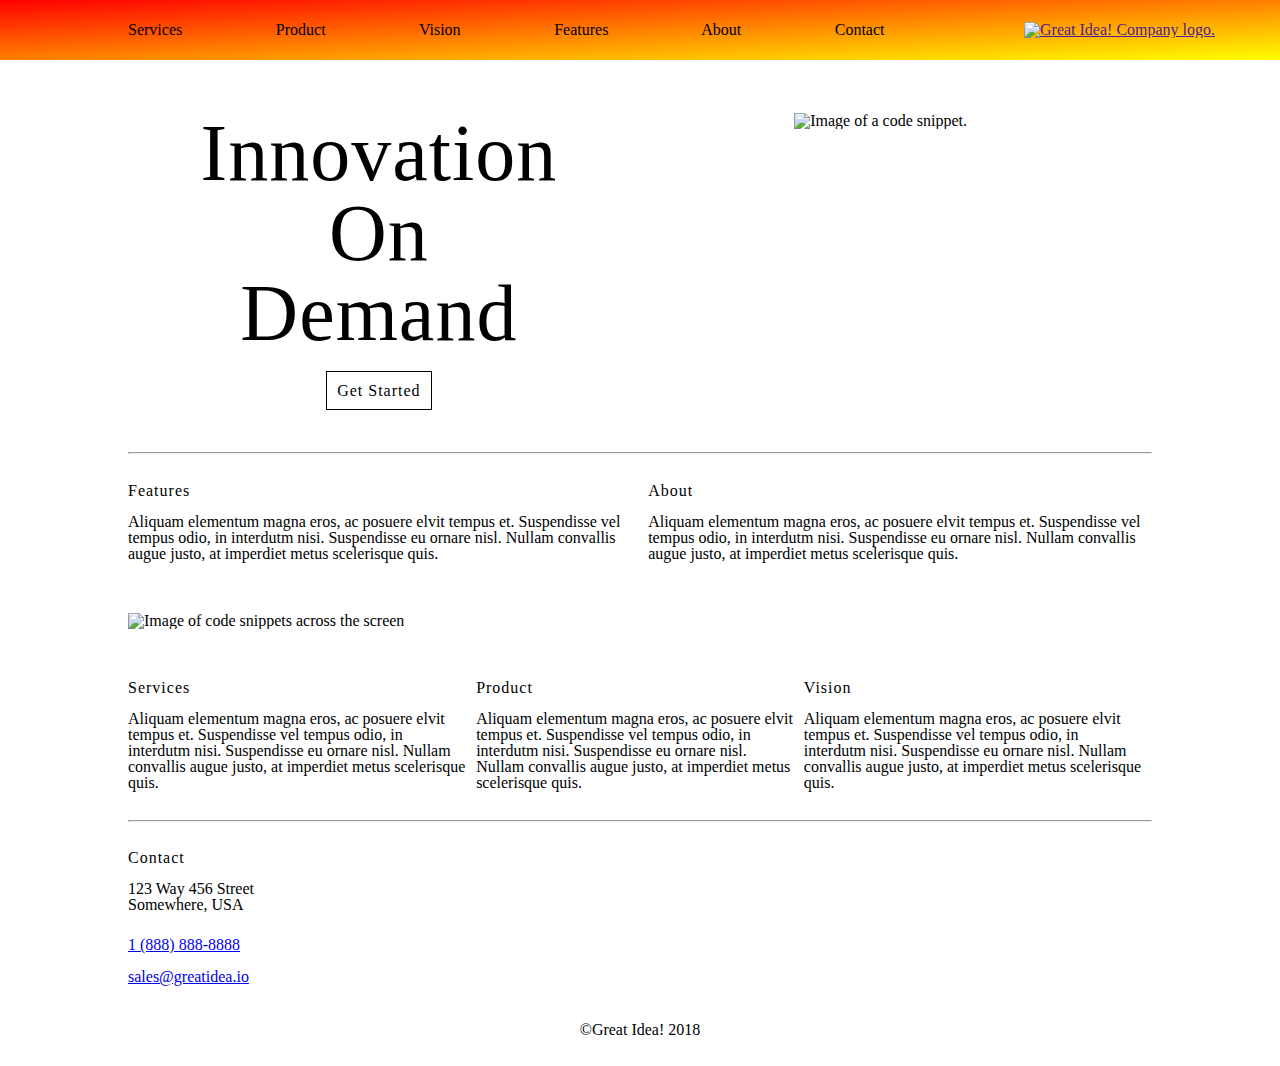
==== great-idea/index.html @ a2a4fb3c "fixed index.html with flex / started services.html" ====
<!doctype html>

<html lang="en">

<head>
  <meta charset="utf-8">

  <title>Great Idea!</title>

  <link href="https://fonts.googleapis.com/css?family=Bangers|Titillium+Web" rel="stylesheet">
  <link rel="stylesheet" href="css/index.css">

  <!--[if lt IE 9]>
    <script src="https://cdnjs.cloudflare.com/ajax/libs/html5shiv/3.7.3/html5shiv.js"></script>
  <![endif]-->
</head>

<body>

  <div class="container">

    <header>
      <div class="fixed-nav">
        <nav class="navigation">
          <a href="./services.html">Services</a>
          <a href="">Product</a>
          <a href="">Vision</a>
          <a href="">Features</a>
          <a href="">About</a>
          <a href="">Contact</a>
        </nav>

        <a href=""><img class="logo" src="img/logo.png" alt="Great Idea! Company logo."></a>
      </div>

      <div class="hero">
        <div class="hero-left">
          <h1 class="hero-title">Innovation<br>
            On<br>
            Demand<h1>
              <span><a href="">Get Started</a></span>
        </div>
        <div class="hero-right">
          <img src="img/header-img.png" alt="Image of a code snippet.">
        </div>
      </div>
    </header>

    <hr class="top-line">

    <section class="features">
      <div class="left">
        <h3>Features</h3>
        <p>Aliquam elementum magna eros, ac posuere elvit tempus et. Suspendisse vel tempus odio, in interdutm nisi.
          Suspendisse eu ornare nisl. Nullam convallis augue justo, at imperdiet metus scelerisque quis.</p>
      </div>
      <div class="right">
        <h3>About</h3>
        <p>Aliquam elementum magna eros, ac posuere elvit tempus et. Suspendisse vel tempus odio, in interdutm nisi.
          Suspendisse eu ornare nisl. Nullam convallis augue justo, at imperdiet metus scelerisque quis.</p>
      </div>
    </section>

    <img class="middle-img" src="img/mid-page-accent.jpg" alt="Image of code snippets across the screen">

    <section class="services">
      <div class="left">
        <h3>Services</h3>
        <p>Aliquam elementum magna eros, ac posuere elvit tempus et. Suspendisse vel tempus odio, in interdutm nisi.
          Suspendisse eu ornare nisl. Nullam convallis augue justo, at imperdiet metus scelerisque quis.</p>
      </div>
      <div class="middle">
        <h3>Product</h3>
        <p>Aliquam elementum magna eros, ac posuere elvit tempus et. Suspendisse vel tempus odio, in interdutm nisi.
          Suspendisse eu ornare nisl. Nullam convallis augue justo, at imperdiet metus scelerisque quis.</p>
      </div>
      <div class="left">
        <h3>Vision</h3>
        <p>Aliquam elementum magna eros, ac posuere elvit tempus et. Suspendisse vel tempus odio, in interdutm nisi.
          Suspendisse eu ornare nisl. Nullam convallis augue justo, at imperdiet metus scelerisque quis.</p>
      </div>
    </section>

    <hr class="bottom-line">

    <footer>
      <div class="contact-block">
        <h4>Contact</h4>
        <p>123 Way 456 Street<br>
          Somewhere, USA</p><br>
        <a href="tel:18888888888" class="phone">1 (888) 888-8888</a><br>
        <a href="mailto:ales@greatidea.io" class="email">sales@greatidea.io</a><br>
      </div>
      <p class="copyright">&copy;Great Idea! 2018</p>
    </footer>

  </div>
</body>


</body>

</html>
---- great-idea/css/index.css ----
/* http://meyerweb.com/eric/tools/css/reset/ 
   v2.0 | 20110126
   License: none (public domain)
*/

html, body, div, span, applet, object, iframe,
h1, h2, h3, h4, h5, h6, p, blockquote, pre,
a, abbr, acronym, address, big, cite, code,
del, dfn, em, img, ins, kbd, q, s, samp,
small, strike, strong, sub, sup, tt, var,
b, u, i, center,
dl, dt, dd, ol, ul, li,
fieldset, form, label, legend,
table, caption, tbody, tfoot, thead, tr, th, td,
article, aside, canvas, details, embed, 
figure, figcaption, footer, header, hgroup, 
menu, nav, output, ruby, section, summary,
time, mark, audio, video {
	margin: 0;
	padding: 0;
	border: 0;
	font-size: 100%;
	font: inherit;
	vertical-align: baseline;
}
/* HTML5 display-role reset for older browsers */
article, aside, details, figcaption, figure, 
footer, header, hgroup, menu, nav, section {
	display: block;
}
body {
	line-height: 1;
}
ol, ul {
	list-style: none;
}
blockquote, q {
	quotes: none;
}
blockquote:before, blockquote:after,
q:before, q:after {
	content: '';
	content: none;
}
table {
	border-collapse: collapse;
	border-spacing: 0;
}

/* Set every element's box-sizing to border-box */
* {
    box-sizing: border-box;
}

html, body {
	height: 100%;
	font-family: 'Open Sans', sans-serif;
	font-family: 'Cherry Bomb', cursive;	
}

h1, h2, h3, h4, h5 {
    font-family: 'Open Sans', sans-serif;
	font-family: 'Cherry Bomb', cursive;
    letter-spacing: 1px;
    margin-bottom: 15px;
}

/* Your code starts here! */

.container {
	width: 80%;
	margin: 0 auto;
}

/* HEADER */

.fixed-nav {
	position: fixed;
  	top: 0;
  	left: 0;
  	z-index: 9999;
	width: 100%;
	height: 60px;
	background-image: linear-gradient(to bottom right, red, yellow);
	background-color: #fff;
	display: flex;
	align-items: center;
}

.navigation {
	width: 80%;
	padding-left: 10%;
}

.navigation a {
	width: 10%;
	padding-right: 10%;
	text-decoration: none;
	color: black;
	text-align: center;
}

header .logo {
}

.hero {
	padding-top: 8%;
	display: flex;
}

.hero .hero-left, .hero .hero-right {
	width: 49%;
	padding: 3% 0% 3% 0%;
	text-align: center;
}

.hero-left .hero-title {
	font-size: 5em;
	padding-bottom: 3%;
}

.hero .hero-left span {
	width: 150px;
}

.hero .hero-left span a {
	text-decoration: none;
	font-size: 1em;
	font-weight: normal;
	color: black;
	border: 1px solid black;
	padding: 2%;
}

/* END HEADER */

.features, .services {
	width: 100%;
	display: flex;
}

.features .left, .features .right {
	width: 49.8%;
	padding: 2% 0% 2% 0%;
}

.features .left {
	padding-right: 1%;
}

.features .right {
	padding-left: 1%;
}

.middle-img {
	width: 100%;
	padding: 3% 0% 3% 0%;
}

.services .left, .services .right {
	width: 33%;
	padding: 2% 0% 2% 0%;
}

.services .middle {
	width: 33%;
	padding: 2% 1% 2% 1%;
}

footer {
	width: 100%;
	padding: 2% 0% 2% 0%;
}

.contact-block {
	padding-bottom: 2%;
}

footer a, footer .copyright {
	line-height: 2em;
}

footer .copyright {
	text-align: center;
}
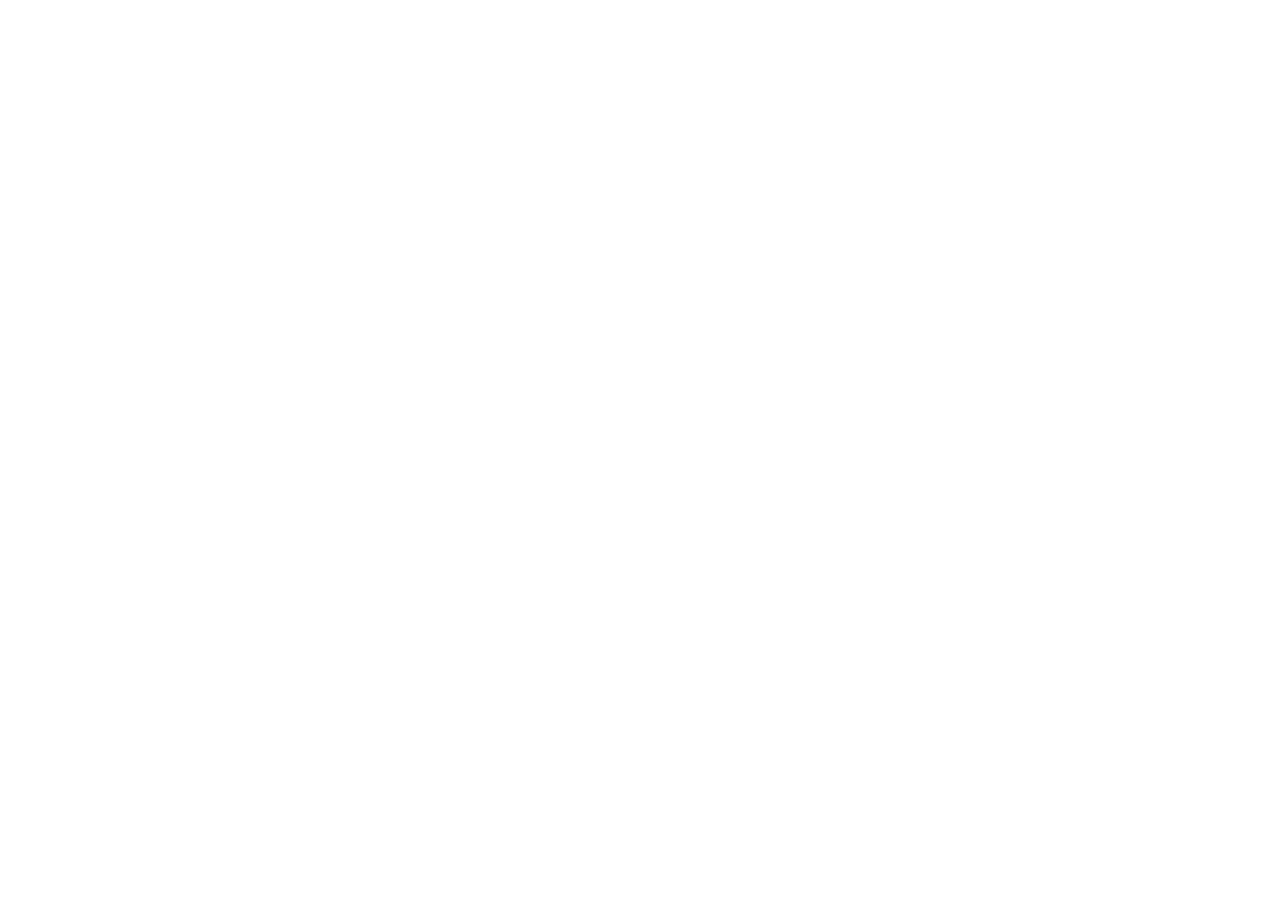
==== commit 33d180ec: "Revert "fixed index.html with flex / started services.html"" ====
--- a/great-idea/index.html
+++ b/great-idea/index.html
@@ -1,7 +1,6 @@
 <!doctype html>
 
 <html lang="en">
-
 <head>
   <meta charset="utf-8">
 
@@ -15,89 +14,10 @@
   <![endif]-->
 </head>
 
-<body>
+  <body>
 
-  <div class="container">
-
-    <header>
-      <div class="fixed-nav">
-        <nav class="navigation">
-          <a href="./services.html">Services</a>
-          <a href="">Product</a>
-          <a href="">Vision</a>
-          <a href="">Features</a>
-          <a href="">About</a>
-          <a href="">Contact</a>
-        </nav>
-
-        <a href=""><img class="logo" src="img/logo.png" alt="Great Idea! Company logo."></a>
-      </div>
-
-      <div class="hero">
-        <div class="hero-left">
-          <h1 class="hero-title">Innovation<br>
-            On<br>
-            Demand<h1>
-              <span><a href="">Get Started</a></span>
-        </div>
-        <div class="hero-right">
-          <img src="img/header-img.png" alt="Image of a code snippet.">
-        </div>
-      </div>
-    </header>
-
-    <hr class="top-line">
-
-    <section class="features">
-      <div class="left">
-        <h3>Features</h3>
-        <p>Aliquam elementum magna eros, ac posuere elvit tempus et. Suspendisse vel tempus odio, in interdutm nisi.
-          Suspendisse eu ornare nisl. Nullam convallis augue justo, at imperdiet metus scelerisque quis.</p>
-      </div>
-      <div class="right">
-        <h3>About</h3>
-        <p>Aliquam elementum magna eros, ac posuere elvit tempus et. Suspendisse vel tempus odio, in interdutm nisi.
-          Suspendisse eu ornare nisl. Nullam convallis augue justo, at imperdiet metus scelerisque quis.</p>
-      </div>
-    </section>
-
-    <img class="middle-img" src="img/mid-page-accent.jpg" alt="Image of code snippets across the screen">
-
-    <section class="services">
-      <div class="left">
-        <h3>Services</h3>
-        <p>Aliquam elementum magna eros, ac posuere elvit tempus et. Suspendisse vel tempus odio, in interdutm nisi.
-          Suspendisse eu ornare nisl. Nullam convallis augue justo, at imperdiet metus scelerisque quis.</p>
-      </div>
-      <div class="middle">
-        <h3>Product</h3>
-        <p>Aliquam elementum magna eros, ac posuere elvit tempus et. Suspendisse vel tempus odio, in interdutm nisi.
-          Suspendisse eu ornare nisl. Nullam convallis augue justo, at imperdiet metus scelerisque quis.</p>
-      </div>
-      <div class="left">
-        <h3>Vision</h3>
-        <p>Aliquam elementum magna eros, ac posuere elvit tempus et. Suspendisse vel tempus odio, in interdutm nisi.
-          Suspendisse eu ornare nisl. Nullam convallis augue justo, at imperdiet metus scelerisque quis.</p>
-      </div>
-    </section>
-
-    <hr class="bottom-line">
-
-    <footer>
-      <div class="contact-block">
-        <h4>Contact</h4>
-        <p>123 Way 456 Street<br>
-          Somewhere, USA</p><br>
-        <a href="tel:18888888888" class="phone">1 (888) 888-8888</a><br>
-        <a href="mailto:ales@greatidea.io" class="email">sales@greatidea.io</a><br>
-      </div>
-      <p class="copyright">&copy;Great Idea! 2018</p>
-    </footer>
-
-  </div>
-</body>
-
-
-</body>
-
+    <!-- Copy and paste your HTML from the first UI project here -->
+      
+    
+  </body>
 </html>--- a/great-idea/css/index.css
+++ b/great-idea/css/index.css
@@ -53,133 +53,14 @@
 }
 
 html, body {
-	height: 100%;
-	font-family: 'Open Sans', sans-serif;
-	font-family: 'Cherry Bomb', cursive;	
+    height: 100%;
+    font-family: 'Titillium Web', sans-serif;
 }
 
 h1, h2, h3, h4, h5 {
-    font-family: 'Open Sans', sans-serif;
-	font-family: 'Cherry Bomb', cursive;
+    font-family: 'Bangers', cursive;
     letter-spacing: 1px;
     margin-bottom: 15px;
 }
 
-/* Your code starts here! */
-
-.container {
-	width: 80%;
-	margin: 0 auto;
-}
-
-/* HEADER */
-
-.fixed-nav {
-	position: fixed;
-  	top: 0;
-  	left: 0;
-  	z-index: 9999;
-	width: 100%;
-	height: 60px;
-	background-image: linear-gradient(to bottom right, red, yellow);
-	background-color: #fff;
-	display: flex;
-	align-items: center;
-}
-
-.navigation {
-	width: 80%;
-	padding-left: 10%;
-}
-
-.navigation a {
-	width: 10%;
-	padding-right: 10%;
-	text-decoration: none;
-	color: black;
-	text-align: center;
-}
-
-header .logo {
-}
-
-.hero {
-	padding-top: 8%;
-	display: flex;
-}
-
-.hero .hero-left, .hero .hero-right {
-	width: 49%;
-	padding: 3% 0% 3% 0%;
-	text-align: center;
-}
-
-.hero-left .hero-title {
-	font-size: 5em;
-	padding-bottom: 3%;
-}
-
-.hero .hero-left span {
-	width: 150px;
-}
-
-.hero .hero-left span a {
-	text-decoration: none;
-	font-size: 1em;
-	font-weight: normal;
-	color: black;
-	border: 1px solid black;
-	padding: 2%;
-}
-
-/* END HEADER */
-
-.features, .services {
-	width: 100%;
-	display: flex;
-}
-
-.features .left, .features .right {
-	width: 49.8%;
-	padding: 2% 0% 2% 0%;
-}
-
-.features .left {
-	padding-right: 1%;
-}
-
-.features .right {
-	padding-left: 1%;
-}
-
-.middle-img {
-	width: 100%;
-	padding: 3% 0% 3% 0%;
-}
-
-.services .left, .services .right {
-	width: 33%;
-	padding: 2% 0% 2% 0%;
-}
-
-.services .middle {
-	width: 33%;
-	padding: 2% 1% 2% 1%;
-}
-
-footer {
-	width: 100%;
-	padding: 2% 0% 2% 0%;
-}
-
-.contact-block {
-	padding-bottom: 2%;
-}
-
-footer a, footer .copyright {
-	line-height: 2em;
-}
-
-footer .copyright {
-	text-align: center;
-}
+/* Copy and paste your work from yesterday here and start to refactor into flexbox */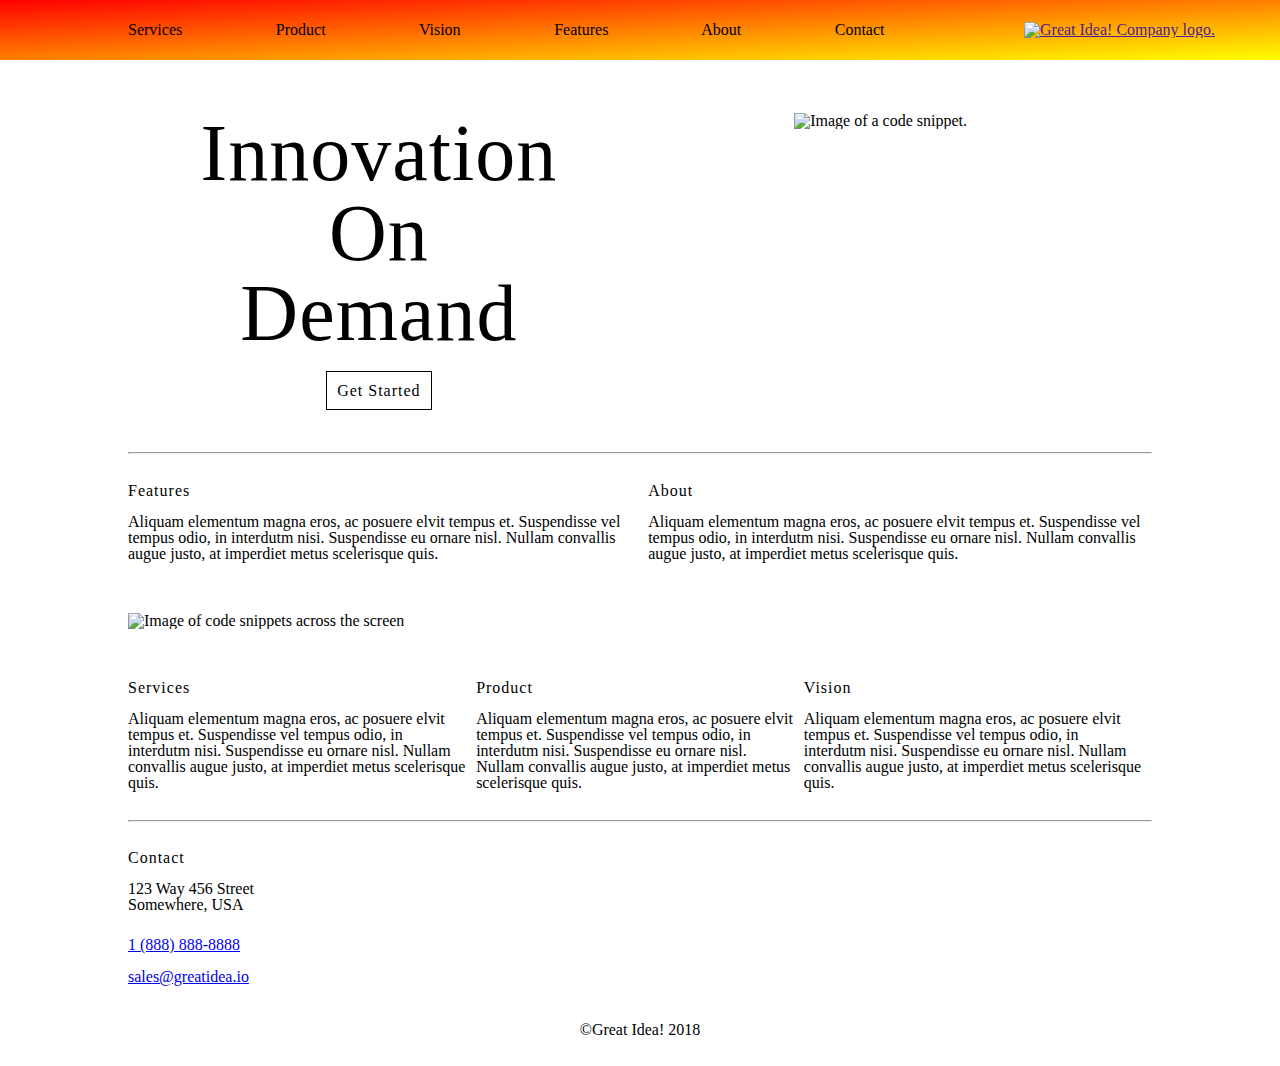
==== commit 494cc13c: "updated with flex" ====
--- a/great-idea/index.html
+++ b/great-idea/index.html
@@ -1,6 +1,7 @@
 <!doctype html>
 
 <html lang="en">
+
 <head>
   <meta charset="utf-8">
 
@@ -14,10 +15,89 @@
   <![endif]-->
 </head>
 
-  <body>
+<body>
 
-    <!-- Copy and paste your HTML from the first UI project here -->
-      
-    
-  </body>
+  <div class="container">
+
+    <header>
+      <div class="fixed-nav">
+        <nav class="navigation">
+          <a href="./services.html">Services</a>
+          <a href="">Product</a>
+          <a href="">Vision</a>
+          <a href="">Features</a>
+          <a href="">About</a>
+          <a href="">Contact</a>
+        </nav>
+
+        <a href=""><img class="logo" src="img/logo.png" alt="Great Idea! Company logo."></a>
+      </div>
+
+      <div class="hero">
+        <div class="hero-left">
+          <h1 class="hero-title">Innovation<br>
+            On<br>
+            Demand<h1>
+              <span><a href="">Get Started</a></span>
+        </div>
+        <div class="hero-right">
+          <img src="img/header-img.png" alt="Image of a code snippet.">
+        </div>
+      </div>
+    </header>
+
+    <hr class="top-line">
+
+    <section class="features">
+      <div class="left">
+        <h3>Features</h3>
+        <p>Aliquam elementum magna eros, ac posuere elvit tempus et. Suspendisse vel tempus odio, in interdutm nisi.
+          Suspendisse eu ornare nisl. Nullam convallis augue justo, at imperdiet metus scelerisque quis.</p>
+      </div>
+      <div class="right">
+        <h3>About</h3>
+        <p>Aliquam elementum magna eros, ac posuere elvit tempus et. Suspendisse vel tempus odio, in interdutm nisi.
+          Suspendisse eu ornare nisl. Nullam convallis augue justo, at imperdiet metus scelerisque quis.</p>
+      </div>
+    </section>
+
+    <img class="middle-img" src="img/mid-page-accent.jpg" alt="Image of code snippets across the screen">
+
+    <section class="services">
+      <div class="left">
+        <h3>Services</h3>
+        <p>Aliquam elementum magna eros, ac posuere elvit tempus et. Suspendisse vel tempus odio, in interdutm nisi.
+          Suspendisse eu ornare nisl. Nullam convallis augue justo, at imperdiet metus scelerisque quis.</p>
+      </div>
+      <div class="middle">
+        <h3>Product</h3>
+        <p>Aliquam elementum magna eros, ac posuere elvit tempus et. Suspendisse vel tempus odio, in interdutm nisi.
+          Suspendisse eu ornare nisl. Nullam convallis augue justo, at imperdiet metus scelerisque quis.</p>
+      </div>
+      <div class="left">
+        <h3>Vision</h3>
+        <p>Aliquam elementum magna eros, ac posuere elvit tempus et. Suspendisse vel tempus odio, in interdutm nisi.
+          Suspendisse eu ornare nisl. Nullam convallis augue justo, at imperdiet metus scelerisque quis.</p>
+      </div>
+    </section>
+
+    <hr class="bottom-line">
+
+    <footer>
+      <div class="contact-block">
+        <h4>Contact</h4>
+        <p>123 Way 456 Street<br>
+          Somewhere, USA</p><br>
+        <a href="tel:18888888888" class="phone">1 (888) 888-8888</a><br>
+        <a href="mailto:ales@greatidea.io" class="email">sales@greatidea.io</a><br>
+      </div>
+      <p class="copyright">&copy;Great Idea! 2018</p>
+    </footer>
+
+  </div>
+</body>
+
+
+</body>
+
 </html>--- a/great-idea/css/index.css
+++ b/great-idea/css/index.css
@@ -53,14 +53,133 @@
 }
 
 html, body {
-    height: 100%;
-    font-family: 'Titillium Web', sans-serif;
+	height: 100%;
+	font-family: 'Open Sans', sans-serif;
+	font-family: 'Cherry Bomb', cursive;	
 }
 
 h1, h2, h3, h4, h5 {
-    font-family: 'Bangers', cursive;
+    font-family: 'Open Sans', sans-serif;
+	font-family: 'Cherry Bomb', cursive;
     letter-spacing: 1px;
     margin-bottom: 15px;
 }
 
-/* Copy and paste your work from yesterday here and start to refactor into flexbox */+/* Your code starts here! */
+
+.container {
+	width: 80%;
+	margin: 0 auto;
+}
+
+/* HEADER */
+
+.fixed-nav {
+	position: fixed;
+  	top: 0;
+  	left: 0;
+  	z-index: 9999;
+	width: 100%;
+	height: 60px;
+	background-image: linear-gradient(to bottom right, red, yellow);
+	background-color: #fff;
+	display: flex;
+	align-items: center;
+}
+
+.navigation {
+	width: 80%;
+	padding-left: 10%;
+}
+
+.navigation a {
+	width: 10%;
+	padding-right: 10%;
+	text-decoration: none;
+	color: black;
+	text-align: center;
+}
+
+header .logo {
+}
+
+.hero {
+	padding-top: 8%;
+	display: flex;
+}
+
+.hero .hero-left, .hero .hero-right {
+	width: 49%;
+	padding: 3% 0% 3% 0%;
+	text-align: center;
+}
+
+.hero-left .hero-title {
+	font-size: 5em;
+	padding-bottom: 3%;
+}
+
+.hero .hero-left span {
+	width: 150px;
+}
+
+.hero .hero-left span a {
+	text-decoration: none;
+	font-size: 1em;
+	font-weight: normal;
+	color: black;
+	border: 1px solid black;
+	padding: 2%;
+}
+
+/* END HEADER */
+
+.features, .services {
+	width: 100%;
+	display: flex;
+}
+
+.features .left, .features .right {
+	width: 49.8%;
+	padding: 2% 0% 2% 0%;
+}
+
+.features .left {
+	padding-right: 1%;
+}
+
+.features .right {
+	padding-left: 1%;
+}
+
+.middle-img {
+	width: 100%;
+	padding: 3% 0% 3% 0%;
+}
+
+.services .left, .services .right {
+	width: 33%;
+	padding: 2% 0% 2% 0%;
+}
+
+.services .middle {
+	width: 33%;
+	padding: 2% 1% 2% 1%;
+}
+
+footer {
+	width: 100%;
+	padding: 2% 0% 2% 0%;
+}
+
+.contact-block {
+	padding-bottom: 2%;
+}
+
+footer a, footer .copyright {
+	line-height: 2em;
+}
+
+footer .copyright {
+	text-align: center;
+}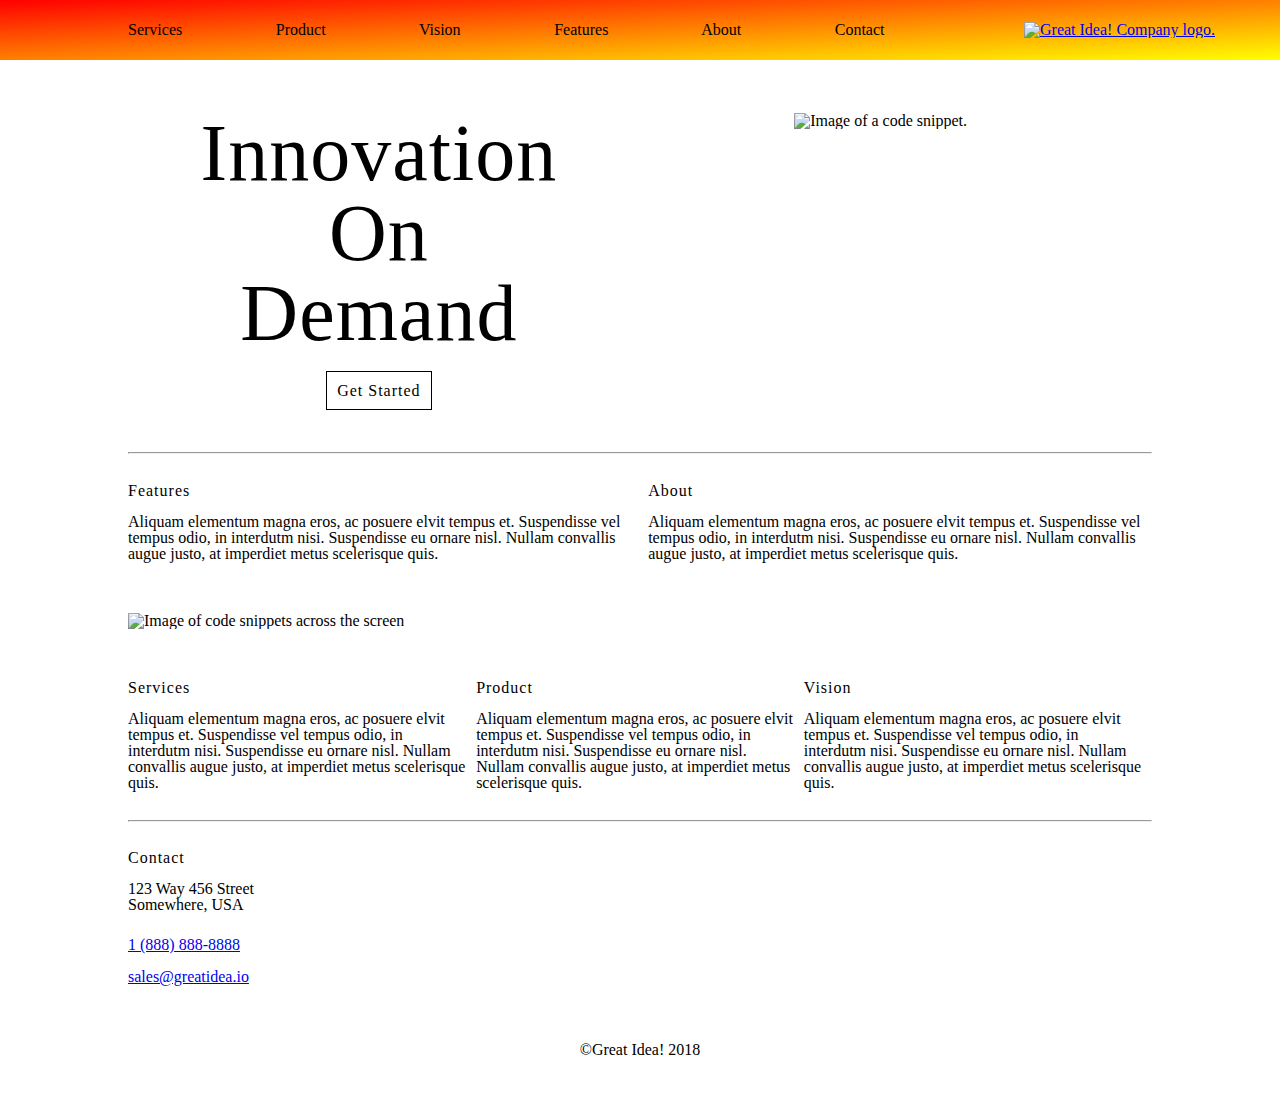
==== commit bfa7c900: "fixed font/stretch goals" ====
--- a/great-idea/index.html
+++ b/great-idea/index.html
@@ -7,7 +7,7 @@
 
   <title>Great Idea!</title>
 
-  <link href="https://fonts.googleapis.com/css?family=Bangers|Titillium+Web" rel="stylesheet">
+  <link href="https://fonts.googleapis.com/css?family=Cherry+Bomb|Open+Sans&display=swap" rel="stylesheet">
   <link rel="stylesheet" href="css/index.css">
 
   <!--[if lt IE 9]>
@@ -22,15 +22,15 @@
     <header>
       <div class="fixed-nav">
         <nav class="navigation">
-          <a href="./services.html">Services</a>
-          <a href="">Product</a>
+          <a href="services.html">Services</a>
+          <a href="products.html">Product</a>
           <a href="">Vision</a>
           <a href="">Features</a>
           <a href="">About</a>
           <a href="">Contact</a>
         </nav>
 
-        <a href=""><img class="logo" src="img/logo.png" alt="Great Idea! Company logo."></a>
+        <a href="index.html"><img class="logo" src="img/logo.png" alt="Great Idea! Company logo."></a>
       </div>
 
       <div class="hero">
--- a/great-idea/css/index.css
+++ b/great-idea/css/index.css
@@ -54,12 +54,10 @@
 
 html, body {
 	height: 100%;
-	font-family: 'Open Sans', sans-serif;
 	font-family: 'Cherry Bomb', cursive;	
 }
 
 h1, h2, h3, h4, h5 {
-    font-family: 'Open Sans', sans-serif;
 	font-family: 'Cherry Bomb', cursive;
     letter-spacing: 1px;
     margin-bottom: 15px;
@@ -100,9 +98,6 @@
 	text-align: center;
 }
 
-header .logo {
-}
-
 .hero {
 	padding-top: 8%;
 	display: flex;
@@ -182,4 +177,111 @@
 
 footer .copyright {
 	text-align: center;
+}
+
+/* SERVICES SPECIFIC CSS */
+
+.top-service {
+	width: 100%
+}
+
+.bottom-service {
+	width: 100%
+}
+
+.service-hero img {
+	width: 100%;
+	padding: 6% 0 0 0;
+}
+
+.service {
+	padding: 5% 0;
+}
+
+.service h1 {
+	font-size: 2em;
+}
+
+.service-items-container {
+	display: flex;
+	justify-content: space-between;
+	flex-wrap: wrap;
+	padding: 0 0 3% 0;
+}
+
+.service-item {
+	width: 46%;
+	padding: 3%;
+	margin-top: 3%;
+	background: #F4F3F4;
+	border: 1px solid black;
+}
+
+.service-item p {
+	padding: 1% 1% 5% 1%;
+}
+
+
+.service-btn {
+	border: 1px solid black;
+	padding: 1% 5%;
+	text-decoration: none;
+	color: black;
+	background-color: white;
+	border-radius: 5px;
+}
+
+.bottom-section {
+	display: flex;
+	padding: 3% 0;
+}
+
+.bottom-left {
+	width: 50%;
+}
+
+.bottom-left p {
+	padding-right: 5%;
+}
+
+.bottom-left ul {
+	padding-top: 2%;
+}
+
+.bottom-left li {
+	list-style: square inside;
+}
+
+.bottom-right {
+	width: 50%;
+}
+
+.services-info-img {
+	padding-left: 15%;
+}
+
+.copyright {
+	text-align: center;
+	padding: 2% 0;
+}
+
+/* PRODUCTS PAGE */
+
+.product-container {
+	display: flex;
+	justify-content: space-between;
+	flex-wrap: wrap;
+	padding: 0 0 3% 0;
+}
+
+.product {
+	width: 33%;
+	padding: 3%;
+	margin-top: 3%;
+	background: #F4F3F4;
+	border: 1px solid black;
+}
+
+.product p {
+	padding-bottom: 5%;
 }